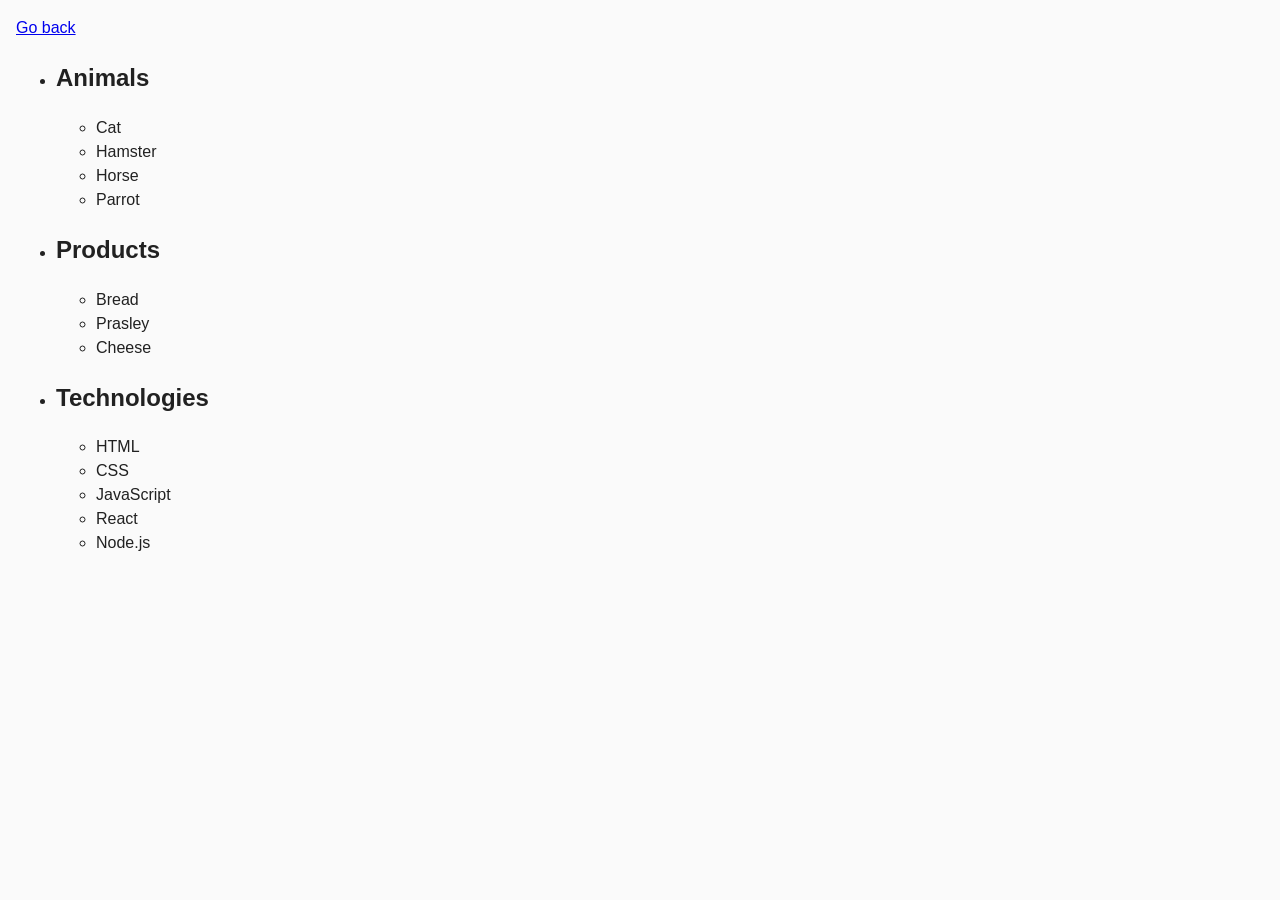
==== src/task-1.html @ 9b21cd91 "Add ref" ====
<!DOCTYPE html>
<html lang="en">
  <head>
    <meta charset="UTF-8" />
    <meta http-equiv="X-UA-Compatible" content="IE=edge" />
    <meta name="viewport" content="width=device-width, initial-scale=1.0" />
    <title>Task 1</title>
    <link rel="stylesheet" href="./css/common.css" />
  </head>
  <body>
    <p><a href="../index.html">Go back</a></p>

    <ul id="categories">
      <li class="item">
        <h2>Animals</h2>

        <ul>
          <li>Cat</li>
          <li>Hamster</li>
          <li>Horse</li>
          <li>Parrot</li>
        </ul>
      </li>
      <li class="item">
        <h2>Products</h2>

        <ul>
          <li>Bread</li>
          <li>Prasley</li>
          <li>Cheese</li>
        </ul>
      </li>
      <li class="item">
        <h2>Technologies</h2>

        <ul>
          <li>HTML</li>
          <li>CSS</li>
          <li>JavaScript</li>
          <li>React</li>
          <li>Node.js</li>
        </ul>
      </li>
    </ul>

    <script src="./js/task-1.js" type="module"></script>
  </body>
</html>
---- src/css/common.css ----
* {
  box-sizing: border-box;
}

body {
  margin: 16px;
  font-family: -apple-system, BlinkMacSystemFont, 'Segoe UI', Roboto, Oxygen,
    Ubuntu, Cantarell, 'Open Sans', 'Helvetica Neue', sans-serif;
  -webkit-font-smoothing: antialiased;
  -moz-osx-font-smoothing: grayscale;
  background-color: #fafafa;
  color: #212121;
  line-height: 1.5;
}
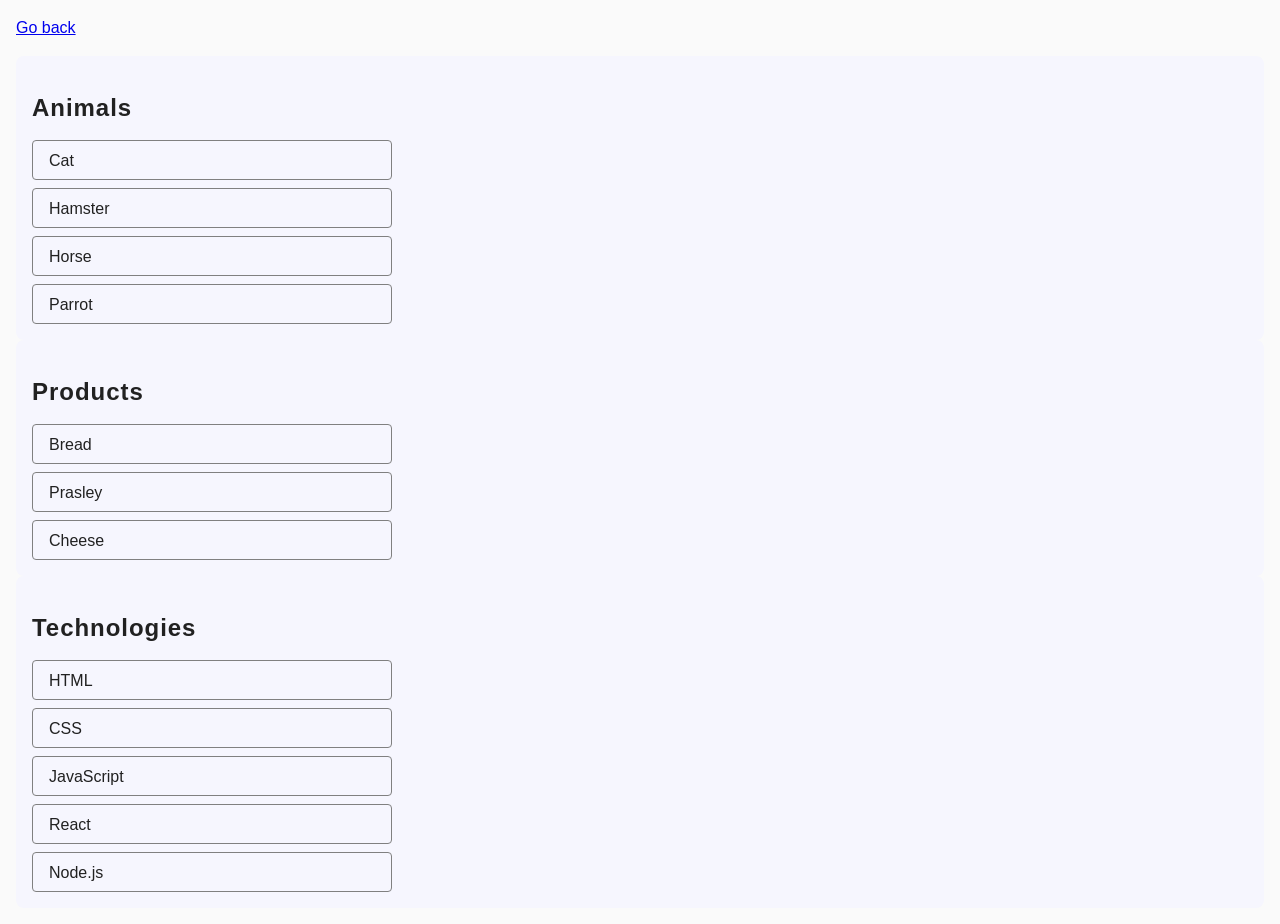
==== commit ee9ce4d9: "Add Task" ====
--- a/src/task-1.html
+++ b/src/task-1.html
@@ -6,6 +6,7 @@
     <meta name="viewport" content="width=device-width, initial-scale=1.0" />
     <title>Task 1</title>
     <link rel="stylesheet" href="./css/common.css" />
+    <link rel="stylesheet" href="./css/task1.css" />
   </head>
   <body>
     <p><a href="../index.html">Go back</a></p>
--- a/src/css/common.css
+++ b/src/css/common.css
@@ -4,11 +4,17 @@
 
 body {
   margin: 16px;
-  font-family: -apple-system, BlinkMacSystemFont, 'Segoe UI', Roboto, Oxygen,
-    Ubuntu, Cantarell, 'Open Sans', 'Helvetica Neue', sans-serif;
+  font-family: -apple-system, BlinkMacSystemFont, 'Segoe UI', Roboto, Oxygen, Ubuntu, Cantarell, 'Open Sans',
+    'Helvetica Neue', sans-serif;
   -webkit-font-smoothing: antialiased;
   -moz-osx-font-smoothing: grayscale;
   background-color: #fafafa;
   color: #212121;
   line-height: 1.5;
+  font-size: 16px;
 }
+
+ul {
+  margin: 0;
+  padding: 0;
+}
--- a/src/css/task1.css
+++ b/src/css/task1.css
@@ -0,0 +1,38 @@
+#categories {
+  /* display: flex;
+  flex-direction: column; */
+  list-style: none;
+}
+
+.item {
+  display: flex;
+  flex-direction: column;
+  padding: 16px;
+  border-radius: 8px;
+  background: #f6f6fe;
+}
+
+.item > h2 {
+  font-size: 24px;
+  font-style: normal;
+  font-weight: 600;
+  line-height: 32px;
+  letter-spacing: 0.96px;
+  margin-bottom: 16px;
+}
+
+.item > ul {
+  display: flex;
+  flex-direction: column;
+  list-style: none;
+  padding: 0;
+  gap: 8px;
+}
+
+.item > ul > li {
+  width: 360px;
+  height: 40px;
+  border-radius: 4px;
+  border: 1px solid #808080;
+  padding: 8px 0px 8px 16px;
+}
